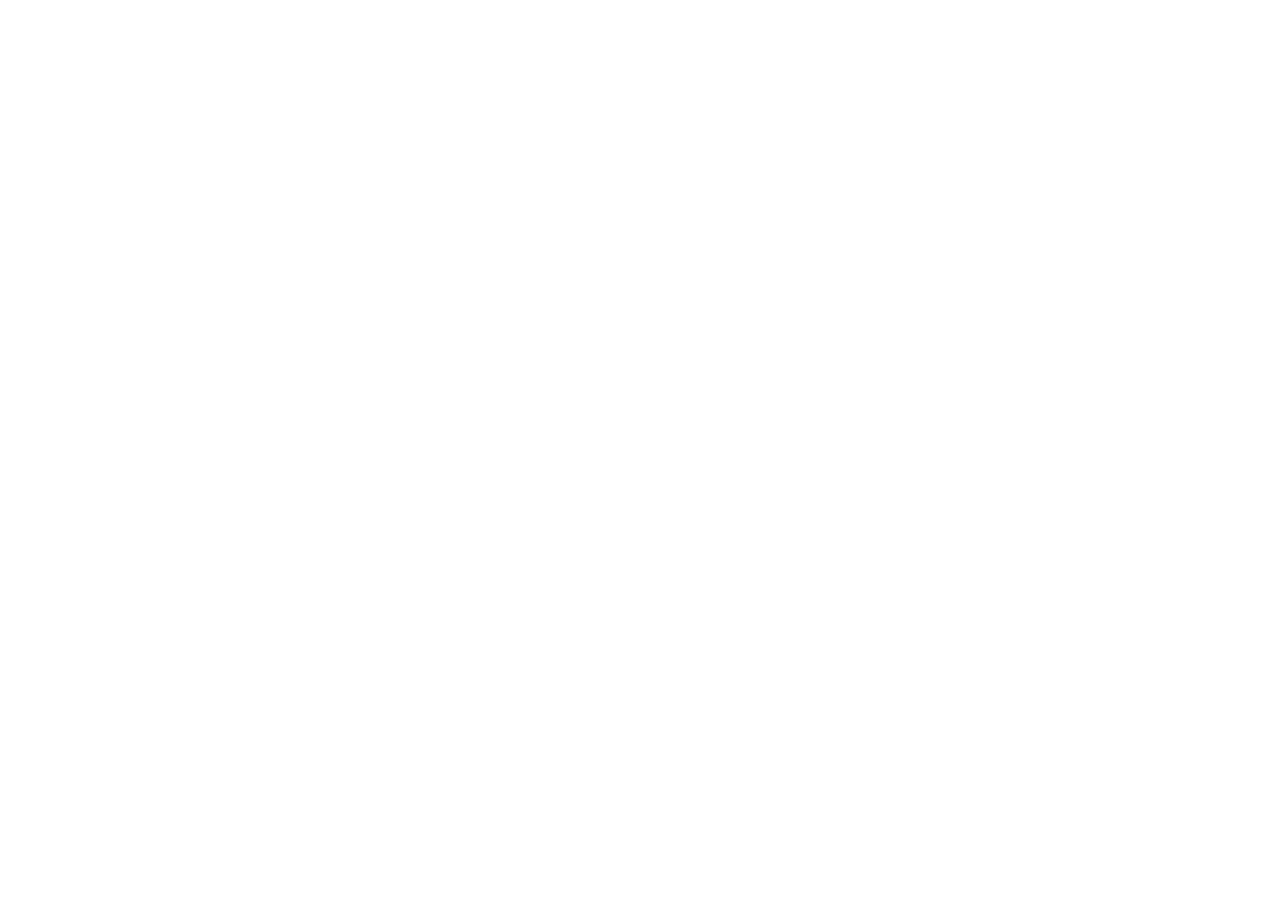
==== Advanced/index.html @ f0b43b29 "newfiles" ====
<!DOCTYPE html>
<html>
<head>
	<meta charset="utf-8">
	<meta http-equiv="X-UA-Compatible" content="IE=edge">
	<title>Advanced Exercise</title>
	<link rel="stylesheet" href="">
</head>
<body>

</body>
</html>
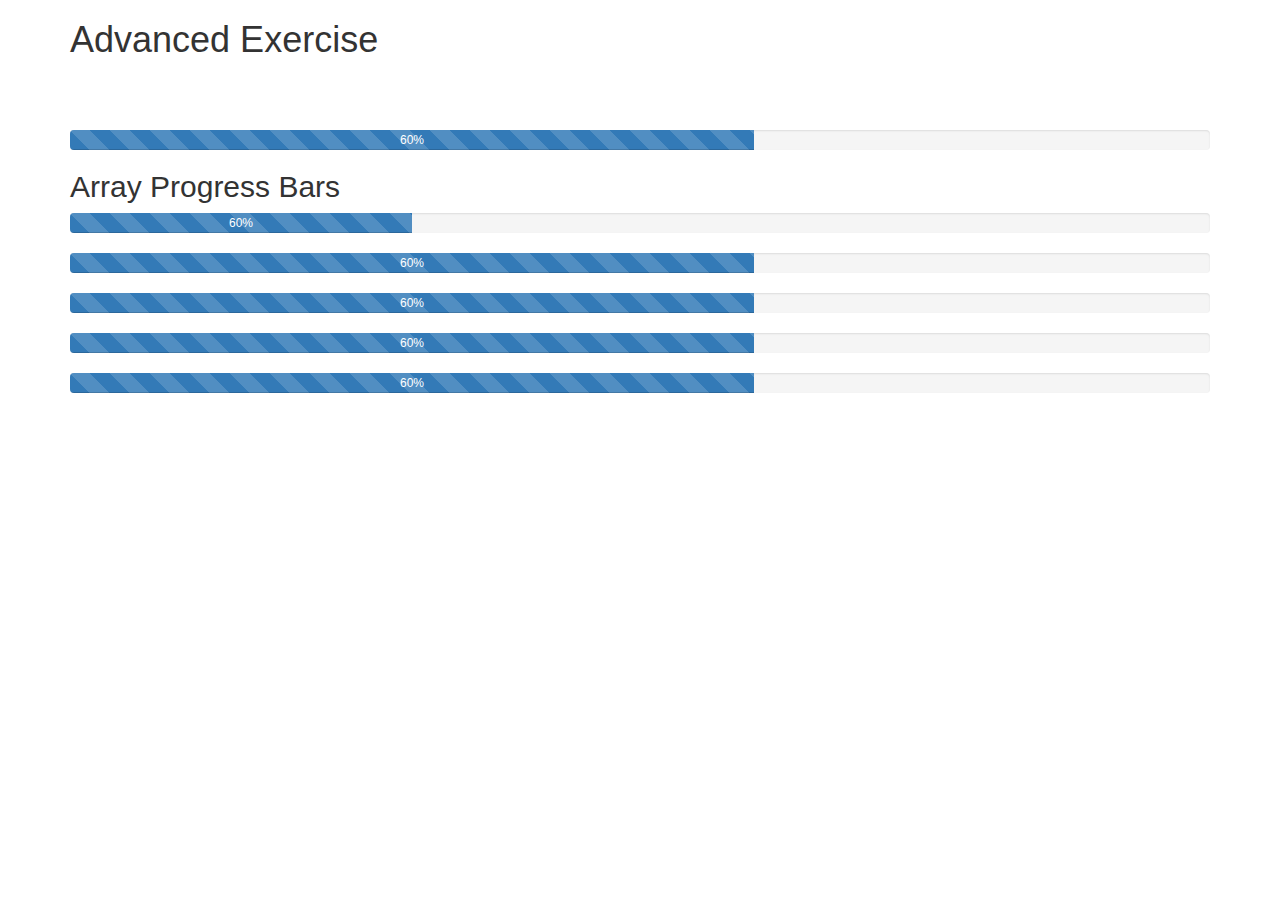
==== commit 16fe2067: "Advanced Challenge" ====
--- a/Advanced/index.html
+++ b/Advanced/index.html
@@ -1,12 +1,56 @@
 <!DOCTYPE html>
-<html>
+<html lang="en">
 <head>
-	<meta charset="utf-8">
-	<meta http-equiv="X-UA-Compatible" content="IE=edge">
+	<meta charset="UTF-8">
+	<meta name="viewport" content="width=device-width, initial-scale=1.0">
+	<meta http-equiv="X-UA-Compatible" content="ie=edge">
+	<link rel="stylesheet" href="https://maxcdn.bootstrapcdn.com/bootstrap/3.3.7/css/bootstrap.min.css" integrity="sha384-BVYiiSIFeK1dGmJRAkycuHAHRg32OmUcww7on3RYdg4Va+PmSTsz/K68vbdEjh4u" crossorigin="anonymous">
 	<title>Advanced Exercise</title>
-	<link rel="stylesheet" href="">
 </head>
 <body>
+	<div class="container">
+	<h1>Advanced Exercise</h1>
+	<br>
+	<br>
+	<br>
+	<div class="progress">
+		<div class="progress-bar progress-bar-striped active" role="progressbar" aria-valuenow="60" aria-valuemin="0" aria-valuemax="100" style="width:60%">
+			60%
+		</div>
+	</div>
+	<h2>Array Progress Bars</h2>
+	<div class="progress">
+		<div class="progress-bar progress-bar-striped active" role="progressbar" aria-valuenow="30" aria-valuemin="0" aria-valuemax="100" style="width:30%">
+			60%
+		</div>
+	</div>
+	<div class="progress">
+		<div class="progress-bar progress-bar-striped active" role="progressbar" aria-valuenow="60" aria-valuemin="0" aria-valuemax="100" style="width:60%">
+			60%
+		</div>
+	</div>
+	<div class="progress">
+		<div class="progress-bar progress-bar-striped active" role="progressbar" aria-valuenow="60" aria-valuemin="0" aria-valuemax="100" style="width:60%">
+			60%
+		</div>
+	</div>
+	<div class="progress">
+		<div class="progress-bar progress-bar-striped active" role="progressbar" aria-valuenow="60" aria-valuemin="0" aria-valuemax="100" style="width:60%">
+			60%
+		</div>
+	</div>
+	<div class="progress">
+		<div class="progress-bar progress-bar-striped active" role="progressbar" aria-valuenow="60" aria-valuemin="0" aria-valuemax="100" style="width:60%">
+			60%
+		</div>
+	</div>
+</div>
 
+	<script type="text/javascript">
+		var numbers = [10,25,40,72,100]
+		document.getElementsByClassName("progress-bar").aria-valuenow = numbers[0]
+	</script>
+
+	<script src="https://maxcdn.bootstrapcdn.com/bootstrap/3.3.7/js/bootstrap.min.js" integrity="sha384-Tc5IQib027qvyjSMfHjOMaLkfuWVxZxUPnCJA7l2mCWNIpG9mGCD8wGNIcPD7Txa" crossorigin="anonymous"></script>
 </body>
-</html>+</html>
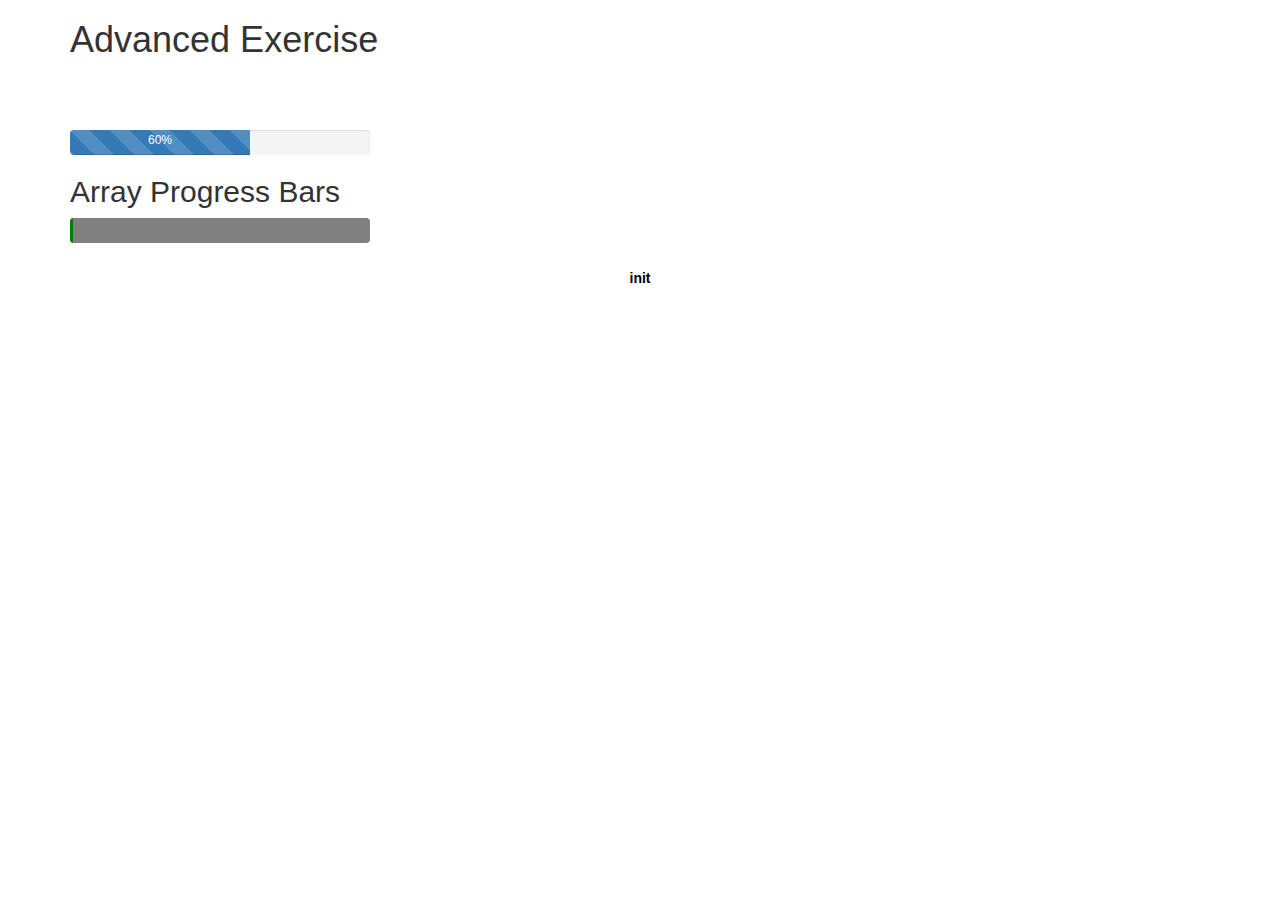
==== commit f3f40397: "lalala" ====
--- a/Advanced/index.html
+++ b/Advanced/index.html
@@ -6,6 +6,21 @@
 	<meta http-equiv="X-UA-Compatible" content="ie=edge">
 	<link rel="stylesheet" href="https://maxcdn.bootstrapcdn.com/bootstrap/3.3.7/css/bootstrap.min.css" integrity="sha384-BVYiiSIFeK1dGmJRAkycuHAHRg32OmUcww7on3RYdg4Va+PmSTsz/K68vbdEjh4u" crossorigin="anonymous">
 	<title>Advanced Exercise</title>
+	<style>
+		#progress-bar {
+  width: 300px;
+  margin: 50px;
+}
+.progress {
+  height: 25px;
+  width: 300px;
+}
+.progress-info {
+    color: #000;
+    text-align: center;
+    font-weight: bold;
+}
+	</style>
 </head>
 <body>
 	<div class="container">
@@ -19,36 +34,65 @@
 		</div>
 	</div>
 	<h2>Array Progress Bars</h2>
-	<div class="progress">
-		<div class="progress-bar progress-bar-striped active" role="progressbar" aria-valuenow="30" aria-valuemin="0" aria-valuemax="100" style="width:30%">
-			60%
-		</div>
-	</div>
-	<div class="progress">
-		<div class="progress-bar progress-bar-striped active" role="progressbar" aria-valuenow="60" aria-valuemin="0" aria-valuemax="100" style="width:60%">
-			60%
-		</div>
-	</div>
-	<div class="progress">
-		<div class="progress-bar progress-bar-striped active" role="progressbar" aria-valuenow="60" aria-valuemin="0" aria-valuemax="100" style="width:60%">
-			60%
-		</div>
-	</div>
-	<div class="progress">
-		<div class="progress-bar progress-bar-striped active" role="progressbar" aria-valuenow="60" aria-valuemin="0" aria-valuemax="100" style="width:60%">
-			60%
-		</div>
-	</div>
-	<div class="progress">
-		<div class="progress-bar progress-bar-striped active" role="progressbar" aria-valuenow="60" aria-valuemin="0" aria-valuemax="100" style="width:60%">
-			60%
-		</div>
+	<progress class="progress progress-striped progress-success" value="1" max="100">
+			<div class="progress">
+				<span class="progress-bar" style="width: 1%;">1%</span>
+			</div>
+		</progress>
+		<div class="progress-info">init</div>
 	</div>
 </div>
 
 	<script type="text/javascript">
 		var numbers = [10,25,40,72,100]
 		document.getElementsByClassName("progress-bar").aria-valuenow = numbers[0]
+
+		var progressBarContainer = $('#progress-bar');
+var progressBar = {
+    chain: [],
+    progress: progressBarContainer.children('progress'),
+    progressBar: progressBarContainer.find('.progress-bar'),
+    progressInfo: progressBarContainer.children('.progress-info'),
+    set: function(value, info, noPush) {
+        if(!noPush) {
+            this.chain.push(value);
+        }
+        if(this.chain[0] == value) {
+            this.go(value, info);
+        }
+        else {
+            var self = this;
+            setTimeout(function() {
+                self.set(value, info, true)
+            }, 200);
+        }
+    },
+    go: function(value, info) {
+        this.progressInfo.text(info);
+        var self = this;
+        var interval = setInterval(function() {
+            var curr = self.progress.attr('value');
+            if(curr >= value) {
+                clearInterval(interval);
+                self.progress.attr('value', value);
+                self.progressBar.css('width', value + '%');
+                self.chain.shift()
+            }
+            else {
+                self.progress.attr('value', ++curr);
+                self.progressBar.css('width', curr + '%');
+            }
+        }, 10)
+    }
+};
+
+progressBar.set(5, 'some init stuff');
+progressBar.set(12, 'checking things');
+progressBar.set(22, 'having a beer');
+progressBar.set(52, 'installing nothing');
+progressBar.set(82, 'hacking something');
+progressBar.set(96, 'having a glass of wine');
+progressBar.set(100, 'complete');
 	</script>
 
 	<script src="https://maxcdn.bootstrapcdn.com/bootstrap/3.3.7/js/bootstrap.min.js" integrity="sha384-Tc5IQib027qvyjSMfHjOMaLkfuWVxZxUPnCJA7l2mCWNIpG9mGCD8wGNIcPD7Txa" crossorigin="anonymous"></script>
